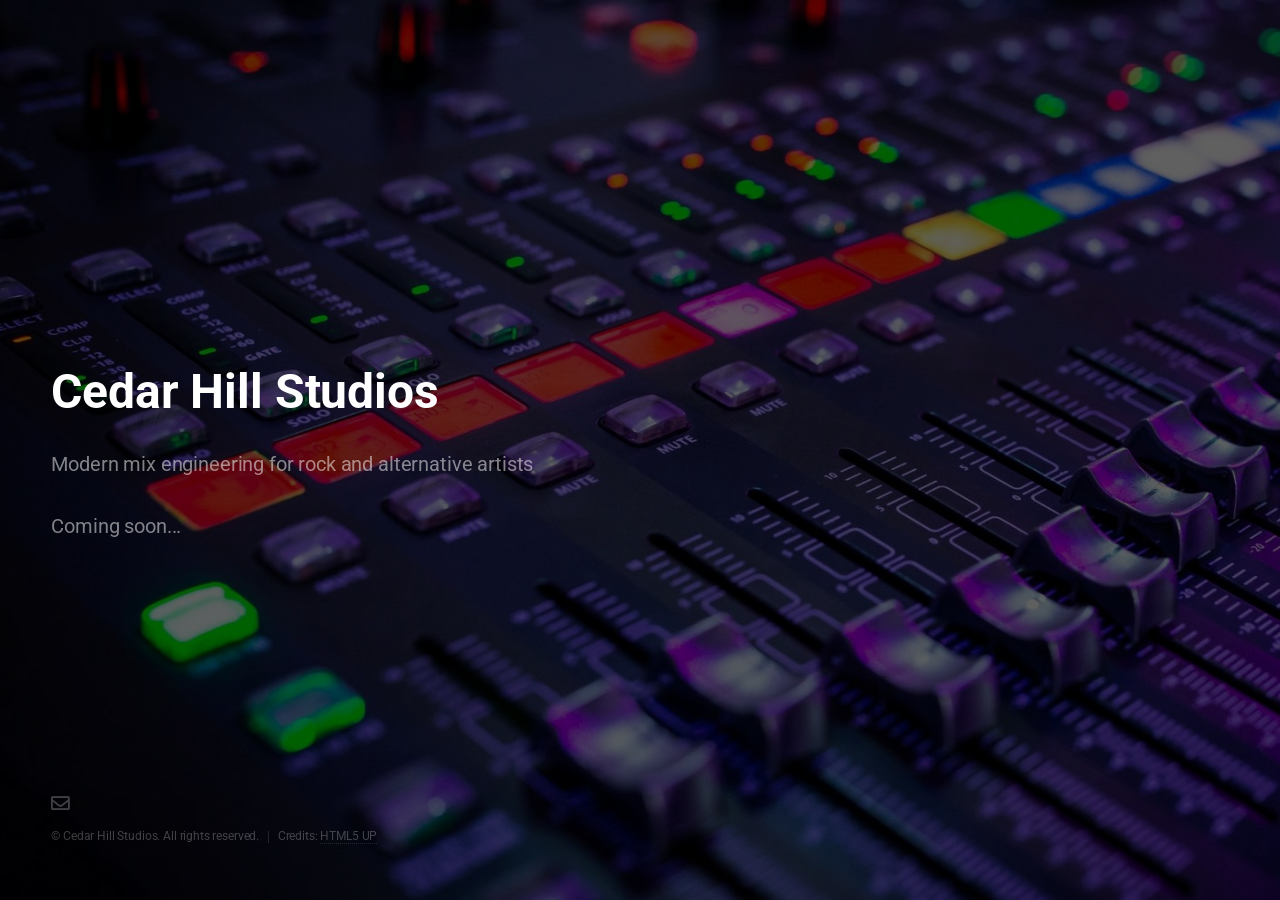
==== coming-soon/index.html @ c1268012 "adding "eventually" site to /coming-soon folder" ====
<!DOCTYPE HTML>
<!--
	Eventually by HTML5 UP
	html5up.net | @ajlkn
	Free for personal and commercial use under the CCA 3.0 license (html5up.net/license)
-->
<html>
	<head>
		<title>Cedar Hill Studios</title>
		<meta charset="utf-8" />
		<meta name="viewport" content="width=device-width, initial-scale=1, user-scalable=no" />
		<link rel="stylesheet" href="assets/css/main.css" />
	</head>
	<body class="is-preload">

		<!-- Header -->
			<header id="header">
				<h1>Cedar Hill Studios</h1>
				<p>Modern mix engineering for rock and alternative artists</p>
				<p>Coming soon...</p>
			</header>

		<!-- Signup Form -->
			<!-- <form id="signup-form" method="post" action="#">
				<input type="email" name="email" id="email" placeholder="Email Address" />
				<input type="submit" value="Sign Up" />
			</form> -->

		<!-- Footer -->
			<footer id="footer">
				<ul class="icons">
					<!-- <li><a href="#" class="icon brands fa-twitter"><span class="label">Twitter</span></a></li>
					<li><a href="#" class="icon brands fa-instagram"><span class="label">Instagram</span></a></li>
					<li><a href="#" class="icon brands fa-github"><span class="label">GitHub</span></a></li> -->
					<li><a href="#" class="icon fa-envelope"><span class="label">Email</span></a></li>
				</ul>
				<ul class="copyright">
					<li>&copy; Cedar Hill Studios. All rights reserved.</li><li>Credits: <a href="mailto:cedarhillmix@gmail.com?subject=Coming soon">HTML5 UP</a></li>
				</ul>
			</footer>

		<!-- Scripts -->
			<script src="assets/js/main.js"></script>

	</body>
</html>
---- coming-soon/assets/css/main.css ----
@import url(fontawesome-all.min.css);
@import url("https://fonts.googleapis.com/css?family=Roboto:400,700");
/*
	Eventually by HTML5 UP
	html5up.net | @ajlkn
	Free for personal and commercial use under the CCA 3.0 license (html5up.net/license)
*/
html, body, div, span, applet, object,
iframe, h1, h2, h3, h4, h5, h6, p, blockquote,
pre, a, abbr, acronym, address, big, cite,
code, del, dfn, em, img, ins, kbd, q, s, samp,
small, strike, strong, sub, sup, tt, var, b,
u, i, center, dl, dt, dd, ol, ul, li, fieldset,
form, label, legend, table, caption, tbody,
tfoot, thead, tr, th, td, article, aside,
canvas, details, embed, figure, figcaption,
footer, header, hgroup, menu, nav, output, ruby,
section, summary, time, mark, audio, video {
  margin: 0;
  padding: 0;
  border: 0;
  font-size: 100%;
  font: inherit;
  vertical-align: baseline; }

article, aside, details, figcaption, figure,
footer, header, hgroup, menu, nav, section {
  display: block; }

body {
  line-height: 1; }

ol, ul {
  list-style: none; }

blockquote, q {
  quotes: none; }
  blockquote:before, blockquote:after, q:before, q:after {
    content: '';
    content: none; }

table {
  border-collapse: collapse;
  border-spacing: 0; }

body {
  -webkit-text-size-adjust: none; }

mark {
  background-color: transparent;
  color: inherit; }

input::-moz-focus-inner {
  border: 0;
  padding: 0; }

input, select, textarea {
  -moz-appearance: none;
  -webkit-appearance: none;
  -ms-appearance: none;
  appearance: none; }

/* Basic */
@-ms-viewport {
  width: device-width; }

body {
  -ms-overflow-style: scrollbar; }

@media screen and (max-width: 480px) {
  html, body {
    min-width: 320px; } }

html {
  box-sizing: border-box; }

*, *:before, *:after {
  box-sizing: inherit; }

html, body {
  height: 100%;
  overflow-x: hidden;
  width: 100%; }
  @media screen and (max-height: 640px) {
    html, body {
      height: auto;
      min-height: 100%; } }

body {
  display: -moz-flex;
  display: -webkit-flex;
  display: -ms-flex;
  display: flex;
  -moz-flex-direction: column;
  -webkit-flex-direction: column;
  -ms-flex-direction: column;
  flex-direction: column;
  -moz-justify-content: center;
  -webkit-justify-content: center;
  -ms-justify-content: center;
  justify-content: center;
  background-color: #000;
  padding: 6em 4em 4em 4em; }
  body.is-preload *, body.is-preload *:before, body.is-preload *:after {
    -moz-animation: none !important;
    -webkit-animation: none !important;
    -ms-animation: none !important;
    animation: none !important;
    -moz-transition: none !important;
    -webkit-transition: none !important;
    -ms-transition: none !important;
    transition: none !important; }
  body > * {
    position: relative;
    z-index: 2; }
  @media screen and (max-width: 1680px) {
    body {
      padding: 6em 3.5em 3.5em 3.5em; } }
  @media screen and (max-width: 736px) {
    body {
      padding: 5em 2em 2em 2em; } }
  @media screen and (max-width: 360px) {
    body {
      padding: 5em 1.25em 1.25em 1.25em; } }

/* BG */
#bg {
  -moz-transition: opacity 2s ease-in-out;
  -webkit-transition: opacity 2s ease-in-out;
  -ms-transition: opacity 2s ease-in-out;
  transition: opacity 2s ease-in-out;
  height: 100%;
  left: 0;
  opacity: 0.375;
  position: fixed;
  top: 0;
  width: 100%;
  z-index: 1; }
  #bg div {
    -moz-transition: opacity 3s ease;
    -webkit-transition: opacity 3s ease;
    -ms-transition: opacity 3s ease;
    transition: opacity 3s ease;
    background-size: cover;
    height: 100%;
    left: 0;
    opacity: 0;
    position: absolute;
    top: 0;
    visibility: hidden;
    width: 150%; }
    #bg div.visible {
      -moz-animation: bg 45s linear infinite;
      -webkit-animation: bg 45s linear infinite;
      -ms-animation: bg 45s linear infinite;
      animation: bg 45s linear infinite;
      opacity: 1;
      visibility: visible;
      z-index: 1; }
      #bg div.visible.top {
        z-index: 2; }
      @media screen and (max-width: 1280px) {
        #bg div.visible {
          -moz-animation: bg 29.25s linear infinite;
          -webkit-animation: bg 29.25s linear infinite;
          -ms-animation: bg 29.25s linear infinite;
          animation: bg 29.25s linear infinite; } }
      @media screen and (max-width: 736px) {
        #bg div.visible {
          -moz-animation: bg 18s linear infinite;
          -webkit-animation: bg 18s linear infinite;
          -ms-animation: bg 18s linear infinite;
          animation: bg 18s linear infinite; } }
    #bg div:only-child {
      -moz-animation-direction: alternate !important;
      -webkit-animation-direction: alternate !important;
      -ms-animation-direction: alternate !important;
      animation-direction: alternate !important; }
  body.is-preload #bg {
    opacity: 0; }

@-moz-keyframes bg {
  0% {
    -moz-transform: translateX(0);
    -webkit-transform: translateX(0);
    -ms-transform: translateX(0);
    transform: translateX(0); }
  100% {
    -moz-transform: translateX(-25%);
    -webkit-transform: translateX(-25%);
    -ms-transform: translateX(-25%);
    transform: translateX(-25%); } }

@-webkit-keyframes bg {
  0% {
    -moz-transform: translateX(0);
    -webkit-transform: translateX(0);
    -ms-transform: translateX(0);
    transform: translateX(0); }
  100% {
    -moz-transform: translateX(-25%);
    -webkit-transform: translateX(-25%);
    -ms-transform: translateX(-25%);
    transform: translateX(-25%); } }

@-ms-keyframes bg {
  0% {
    -moz-transform: translateX(0);
    -webkit-transform: translateX(0);
    -ms-transform: translateX(0);
    transform: translateX(0); }
  100% {
    -moz-transform: translateX(-25%);
    -webkit-transform: translateX(-25%);
    -ms-transform: translateX(-25%);
    transform: translateX(-25%); } }

@keyframes bg {
  0% {
    -moz-transform: translateX(0);
    -webkit-transform: translateX(0);
    -ms-transform: translateX(0);
    transform: translateX(0); }
  100% {
    -moz-transform: translateX(-25%);
    -webkit-transform: translateX(-25%);
    -ms-transform: translateX(-25%);
    transform: translateX(-25%); } }

/* Type */
body, input, select, textarea {
  color: rgba(255, 255, 255, 0.75);
  font-family: "Roboto", sans-serif;
  font-size: 16pt;
  font-weight: 400;
  letter-spacing: -0.01em;
  line-height: 1.65em; }
  @media screen and (max-width: 1680px) {
    body, input, select, textarea {
      font-size: 12pt; } }
  @media screen and (max-width: 1280px) {
    body, input, select, textarea {
      font-size: 11pt; } }
  @media screen and (max-width: 980px) {
    body, input, select, textarea {
      font-size: 12pt; } }
  @media screen and (max-width: 736px) {
    body, input, select, textarea {
      font-size: 12pt; } }
  @media screen and (max-width: 480px) {
    body, input, select, textarea {
      font-size: 12pt; } }

a {
  -moz-transition: border-bottom-color 0.2s ease, color 0.2s ease;
  -webkit-transition: border-bottom-color 0.2s ease, color 0.2s ease;
  -ms-transition: border-bottom-color 0.2s ease, color 0.2s ease;
  transition: border-bottom-color 0.2s ease, color 0.2s ease;
  border-bottom: dotted 1px rgba(255, 255, 255, 0.25);
  color: #1cb495;
  text-decoration: none; }
  a:hover {
    border-bottom-color: transparent;
    color: #1cb495 !important;
    text-decoration: none; }

strong, b {
  color: #fff;
  font-weight: 700; }

em, i {
  font-style: italic; }

p {
  margin: 0 0 2em 0; }

h1, h2, h3, h4, h5, h6 {
  color: #fff;
  font-weight: 700;
  line-height: 1em;
  margin: 0 0 1em 0; }
  h1 a, h2 a, h3 a, h4 a, h5 a, h6 a {
    color: inherit;
    text-decoration: none; }

h1 {
  font-size: 2.5em;
  line-height: 1.25em; }

h2 {
  font-size: 1.75em;
  line-height: 1.5em; }

h3 {
  font-size: 1.35em;
  line-height: 1.5em; }

h4 {
  font-size: 1.1em;
  line-height: 1.5em; }

h5 {
  font-size: 0.9em;
  line-height: 1.5em; }

h6 {
  font-size: 0.7em;
  line-height: 1.5em; }

sub {
  font-size: 0.8em;
  position: relative;
  top: 0.5em; }

sup {
  font-size: 0.8em;
  position: relative;
  top: -0.5em; }

blockquote {
  border-left: solid 8px rgba(255, 255, 255, 0.35);
  font-style: italic;
  margin: 0 0 2em 0;
  padding: 0.5em 0 0.5em 2em; }

code {
  background: rgba(255, 255, 255, 0.125);
  border-radius: 6px;
  border: solid 2px rgba(255, 255, 255, 0.35);
  font-family: "Courier New", monospace;
  font-size: 0.9em;
  margin: 0 0.25em;
  padding: 0.25em 0.65em; }

pre {
  -webkit-overflow-scrolling: touch;
  font-family: "Courier New", monospace;
  font-size: 0.9em;
  margin: 0 0 2em 0; }
  pre code {
    display: block;
    line-height: 1.75em;
    padding: 1em 1.5em;
    overflow-x: auto; }

hr {
  border: 0;
  border-bottom: solid 2px rgba(255, 255, 255, 0.35);
  margin: 2em 0; }
  hr.major {
    margin: 3em 0; }

/* Section/Article */
section.special, article.special {
  text-align: center; }

header p {
  color: rgba(255, 255, 255, 0.5);
  position: relative;
  margin: 0 0 1.5em 0; }

header h2 + p {
  font-size: 1.25em;
  margin-top: -1em;
  line-height: 1.5em; }

header h3 + p {
  font-size: 1.1em;
  margin-top: -0.8em;
  line-height: 1.5em; }

header h4 + p,
header h5 + p,
header h6 + p {
  font-size: 0.9em;
  margin-top: -0.6em;
  line-height: 1.5em; }

@media screen and (max-width: 980px) {
  header br {
    display: none; } }

@media screen and (max-width: 736px) {
  header br {
    display: inline; } }

@media screen and (max-width: 480px) {
  header br {
    display: none; } }

/* Icon */
.icon {
  text-decoration: none;
  border-bottom: none;
  position: relative; }
  .icon:before {
    -moz-osx-font-smoothing: grayscale;
    -webkit-font-smoothing: antialiased;
    display: inline-block;
    font-style: normal;
    font-variant: normal;
    text-rendering: auto;
    line-height: 1;
    text-transform: none !important;
    font-family: 'Font Awesome 5 Free';
    font-weight: 400; }
  .icon > .label {
    display: none; }
  .icon:before {
    line-height: inherit; }
  .icon.solid:before {
    font-weight: 900; }
  .icon.brands:before {
    font-family: 'Font Awesome 5 Brands'; }

/* List */
ol {
  list-style: decimal;
  margin: 0 0 2em 0;
  padding-left: 1.25em; }
  ol li {
    padding-left: 0.25em; }

ul {
  list-style: disc;
  margin: 0 0 2em 0;
  padding-left: 1em; }
  ul li {
    padding-left: 0.5em; }

/* Icons */
ul.icons {
  cursor: default;
  list-style: none;
  padding-left: 0; }
  ul.icons li {
    display: inline-block;
    padding: 0 1em 0 0; }
    ul.icons li:last-child {
      padding-right: 0; }
    ul.icons li .icon:before {
      font-size: 1.25em; }
    ul.icons li a {
      color: inherit; }

/* Form */
form {
  margin: 0 0 2em 0; }
  form .message {
    text-decoration: none;
    -moz-transition: opacity 0.2s ease-in-out, -moz-transform 0.2s ease-in-out;
    -webkit-transition: opacity 0.2s ease-in-out, -webkit-transform 0.2s ease-in-out;
    -ms-transition: opacity 0.2s ease-in-out, -ms-transform 0.2s ease-in-out;
    transition: opacity 0.2s ease-in-out, transform 0.2s ease-in-out;
    -moz-transform: scale(1.05);
    -webkit-transform: scale(1.05);
    -ms-transform: scale(1.05);
    transform: scale(1.05);
    height: 2.75em;
    line-height: 2.75em;
    opacity: 0; }
    form .message:before {
      -moz-osx-font-smoothing: grayscale;
      -webkit-font-smoothing: antialiased;
      display: inline-block;
      font-style: normal;
      font-variant: normal;
      text-rendering: auto;
      line-height: 1;
      text-transform: none !important;
      font-family: 'Font Awesome 5 Free';
      font-weight: 900; }
    form .message:before {
      margin-right: 0.5em; }
    form .message.visible {
      -moz-transform: scale(1);
      -webkit-transform: scale(1);
      -ms-transform: scale(1);
      transform: scale(1);
      opacity: 1; }
    form .message.success {
      color: #1cb495; }
      form .message.success:before {
        content: '\f00c'; }
    form .message.failure {
      color: #ff2361; }
      form .message.failure:before {
        content: '\f119'; }

label {
  color: #fff;
  display: block;
  font-size: 0.9em;
  font-weight: 700;
  margin: 0 0 1em 0; }

@-moz-keyframes focus {
  0% {
    -moz-transform: scale(1);
    -webkit-transform: scale(1);
    -ms-transform: scale(1);
    transform: scale(1); }
  50% {
    -moz-transform: scale(1.025);
    -webkit-transform: scale(1.025);
    -ms-transform: scale(1.025);
    transform: scale(1.025); }
  100% {
    -moz-transform: scale(1);
    -webkit-transform: scale(1);
    -ms-transform: scale(1);
    transform: scale(1); } }

@-webkit-keyframes focus {
  0% {
    -moz-transform: scale(1);
    -webkit-transform: scale(1);
    -ms-transform: scale(1);
    transform: scale(1); }
  50% {
    -moz-transform: scale(1.025);
    -webkit-transform: scale(1.025);
    -ms-transform: scale(1.025);
    transform: scale(1.025); }
  100% {
    -moz-transform: scale(1);
    -webkit-transform: scale(1);
    -ms-transform: scale(1);
    transform: scale(1); } }

@-ms-keyframes focus {
  0% {
    -moz-transform: scale(1);
    -webkit-transform: scale(1);
    -ms-transform: scale(1);
    transform: scale(1); }
  50% {
    -moz-transform: scale(1.025);
    -webkit-transform: scale(1.025);
    -ms-transform: scale(1.025);
    transform: scale(1.025); }
  100% {
    -moz-transform: scale(1);
    -webkit-transform: scale(1);
    -ms-transform: scale(1);
    transform: scale(1); } }

@keyframes focus {
  0% {
    -moz-transform: scale(1);
    -webkit-transform: scale(1);
    -ms-transform: scale(1);
    transform: scale(1); }
  50% {
    -moz-transform: scale(1.025);
    -webkit-transform: scale(1.025);
    -ms-transform: scale(1.025);
    transform: scale(1.025); }
  100% {
    -moz-transform: scale(1);
    -webkit-transform: scale(1);
    -ms-transform: scale(1);
    transform: scale(1); } }

input[type="text"],
input[type="password"],
input[type="email"],
select,
textarea {
  -moz-appearance: none;
  -webkit-appearance: none;
  -ms-appearance: none;
  appearance: none;
  -moz-transform: scale(1);
  -webkit-transform: scale(1);
  -ms-transform: scale(1);
  transform: scale(1);
  -moz-transition: border-color 0.2s ease, background-color 0.2s ease;
  -webkit-transition: border-color 0.2s ease, background-color 0.2s ease;
  -ms-transition: border-color 0.2s ease, background-color 0.2s ease;
  transition: border-color 0.2s ease, background-color 0.2s ease;
  background-color: transparent;
  border-radius: 6px;
  border: none;
  border: solid 2px rgba(255, 255, 255, 0.35);
  color: inherit;
  display: block;
  outline: 0;
  padding: 0 1em;
  text-decoration: none;
  width: 100%; }
  input[type="text"]:invalid,
  input[type="password"]:invalid,
  input[type="email"]:invalid,
  select:invalid,
  textarea:invalid {
    box-shadow: none; }
  input[type="text"]:focus,
  input[type="password"]:focus,
  input[type="email"]:focus,
  select:focus,
  textarea:focus {
    -moz-animation: focus 0.1s;
    -webkit-animation: focus 0.1s;
    -ms-animation: focus 0.1s;
    animation: focus 0.1s;
    background-color: rgba(255, 255, 255, 0.125);
    border-color: #1cb495; }

select {
  background-image: url("data:image/svg+xml;charset=utf8,%3Csvg xmlns='http://www.w3.org/2000/svg' width='40' height='40' preserveAspectRatio='none' viewBox='0 0 40 40'%3E%3Cpath d='M9.4,12.3l10.4,10.4l10.4-10.4c0.2-0.2,0.5-0.4,0.9-0.4c0.3,0,0.6,0.1,0.9,0.4l3.3,3.3c0.2,0.2,0.4,0.5,0.4,0.9 c0,0.4-0.1,0.6-0.4,0.9L20.7,31.9c-0.2,0.2-0.5,0.4-0.9,0.4c-0.3,0-0.6-0.1-0.9-0.4L4.3,17.3c-0.2-0.2-0.4-0.5-0.4-0.9 c0-0.4,0.1-0.6,0.4-0.9l3.3-3.3c0.2-0.2,0.5-0.4,0.9-0.4S9.1,12.1,9.4,12.3z' fill='rgba(255, 255, 255, 0.35)' /%3E%3C/svg%3E");
  background-size: 1.25rem;
  background-repeat: no-repeat;
  background-position: calc(100% - 1rem) center;
  height: 2.75em;
  padding-right: 2.75em;
  text-overflow: ellipsis; }
  select option {
    color: #fff;
    background: #000; }
  select:focus::-ms-value {
    background-color: transparent; }
  select::-ms-expand {
    display: none; }

input[type="text"],
input[type="password"],
input[type="email"],
select {
  height: 2.75em; }

textarea {
  padding: 0.75em 1em; }

input[type="checkbox"],
input[type="radio"] {
  -moz-appearance: none;
  -webkit-appearance: none;
  -ms-appearance: none;
  appearance: none;
  display: block;
  float: left;
  margin-right: -2em;
  opacity: 0;
  width: 1em;
  z-index: -1; }
  input[type="checkbox"] + label,
  input[type="radio"] + label {
    text-decoration: none;
    color: rgba(255, 255, 255, 0.75);
    cursor: pointer;
    display: inline-block;
    font-size: 1em;
    font-weight: 400;
    padding-left: 2.4em;
    padding-right: 0.75em;
    position: relative; }
    input[type="checkbox"] + label:before,
    input[type="radio"] + label:before {
      -moz-osx-font-smoothing: grayscale;
      -webkit-font-smoothing: antialiased;
      display: inline-block;
      font-style: normal;
      font-variant: normal;
      text-rendering: auto;
      line-height: 1;
      text-transform: none !important;
      font-family: 'Font Awesome 5 Free';
      font-weight: 900; }
    input[type="checkbox"] + label:before,
    input[type="radio"] + label:before {
      background: rgba(255, 255, 255, 0.125);
      border-radius: 6px;
      border: solid 2px rgba(255, 255, 255, 0.35);
      content: '';
      display: inline-block;
      font-size: 0.8em;
      height: 1.65em;
      left: 0;
      line-height: 1.65em;
      position: absolute;
      text-align: center;
      top: 0;
      width: 1.65em; }
  input[type="checkbox"]:checked + label:before,
  input[type="radio"]:checked + label:before {
    background: #1cb495;
    border-color: #1cb495;
    color: #ffffff;
    content: '\f00c'; }
  input[type="checkbox"]:focus + label:before,
  input[type="radio"]:focus + label:before {
    border-color: #1cb495;
    box-shadow: 0 0 0 2px #1cb495; }

input[type="checkbox"] + label:before {
  border-radius: 6px; }

input[type="radio"] + label:before {
  border-radius: 100%; }

::-webkit-input-placeholder {
  color: rgba(255, 255, 255, 0.5) !important;
  opacity: 1.0; }

:-moz-placeholder {
  color: rgba(255, 255, 255, 0.5) !important;
  opacity: 1.0; }

::-moz-placeholder {
  color: rgba(255, 255, 255, 0.5) !important;
  opacity: 1.0; }

:-ms-input-placeholder {
  color: rgba(255, 255, 255, 0.5) !important;
  opacity: 1.0; }

.formerize-placeholder {
  color: rgba(255, 255, 255, 0.5) !important;
  opacity: 1.0; }

/* Button */
input[type="submit"],
input[type="reset"],
input[type="button"],
button,
.button {
  -moz-appearance: none;
  -webkit-appearance: none;
  -ms-appearance: none;
  appearance: none;
  -moz-transition: background-color 0.2s ease-in-out, color 0.2s ease-in-out, opacity 0.2s ease-in-out;
  -webkit-transition: background-color 0.2s ease-in-out, color 0.2s ease-in-out, opacity 0.2s ease-in-out;
  -ms-transition: background-color 0.2s ease-in-out, color 0.2s ease-in-out, opacity 0.2s ease-in-out;
  transition: background-color 0.2s ease-in-out, color 0.2s ease-in-out, opacity 0.2s ease-in-out;
  background-color: #1cb495;
  border-radius: 6px;
  border: 0;
  color: #ffffff !important;
  cursor: pointer;
  display: inline-block;
  font-weight: 700;
  height: 2.75em;
  line-height: 2.75em;
  padding: 0 1.125em;
  text-align: center;
  text-decoration: none;
  white-space: nowrap; }
  input[type="submit"]:hover,
  input[type="reset"]:hover,
  input[type="button"]:hover,
  button:hover,
  .button:hover {
    background-color: #1fcaa7; }
  input[type="submit"]:active,
  input[type="reset"]:active,
  input[type="button"]:active,
  button:active,
  .button:active {
    background-color: #199e83; }
  input[type="submit"].disabled, input[type="submit"]:disabled,
  input[type="reset"].disabled,
  input[type="reset"]:disabled,
  input[type="button"].disabled,
  input[type="button"]:disabled,
  button.disabled,
  button:disabled,
  .button.disabled,
  .button:disabled {
    opacity: 0.5; }
  @media screen and (max-width: 480px) {
    input[type="submit"],
    input[type="reset"],
    input[type="button"],
    button,
    .button {
      padding: 0; } }

/* Header */
#header h1 {
  font-size: 3.25em;
  margin: 0 0 0.55em 0; }

#header p {
  font-size: 1.35em;
  line-height: 1.65em; }

#header a {
  color: inherit; }

@media screen and (max-width: 736px) {
  #header h1 {
    font-size: 2em; }
  #header p {
    font-size: 1em; } }

@media screen and (max-width: 480px) {
  #header {
    margin: 0 0 1em 0; } }

/* Signup Form */
#signup-form {
  display: -moz-flex;
  display: -webkit-flex;
  display: -ms-flex;
  display: flex;
  position: relative; }
  #signup-form input[type="text"],
  #signup-form input[type="password"],
  #signup-form input[type="email"] {
    width: 18em; }
  #signup-form > * {
    margin: 0 0 0 1em; }
  #signup-form > :first-child {
    margin: 0 0 0 0; }
  @media screen and (max-width: 480px) {
    #signup-form {
      -moz-flex-direction: column;
      -webkit-flex-direction: column;
      -ms-flex-direction: column;
      flex-direction: column; }
      #signup-form input[type="type"],
      #signup-form input[type="password"],
      #signup-form input[type="email"] {
        width: 100%; }
      #signup-form > * {
        margin: 1.25em 0 0 0; }
      #signup-form .message {
        bottom: -1.5em;
        font-size: 0.9em;
        height: 1em;
        left: 0;
        line-height: inherit;
        margin-top: 0;
        position: absolute; } }

/* Footer */
#footer {
  -moz-transition: opacity 0.5s ease-in-out;
  -webkit-transition: opacity 0.5s ease-in-out;
  -ms-transition: opacity 0.5s ease-in-out;
  transition: opacity 0.5s ease-in-out;
  bottom: 4em;
  color: rgba(255, 255, 255, 0.5);
  left: 4em;
  opacity: 0.5;
  position: absolute; }
  #footer .icons {
    margin: 0 0 0.5em 0; }
  #footer .copyright {
    font-size: 0.8em;
    list-style: none;
    padding: 0; }
    #footer .copyright li {
      border-left: solid 1px rgba(255, 255, 255, 0.25);
      display: inline-block;
      line-height: 1em;
      margin: 0 0 0 0.75em;
      padding: 0 0 0 0.75em; }
      #footer .copyright li:first-child {
        border-left: 0;
        margin-left: 0;
        padding-left: 0; }
    #footer .copyright a {
      color: inherit; }
  #footer:hover {
    opacity: 1; }
  #footer > :last-child {
    margin-bottom: 0; }
  @media screen and (max-width: 1680px) {
    #footer {
      bottom: 3.5em;
      left: 3.5em; } }
  @media screen and (max-width: 736px) {
    #footer {
      bottom: 2em;
      left: 2em; } }
  @media screen and (max-width: 360px) {
    #footer {
      bottom: 1.25em;
      left: 1.25em; } }
  @media screen and (max-height: 640px) {
    #footer {
      bottom: auto;
      left: auto;
      margin: 1em 0 0 0;
      position: relative; } }
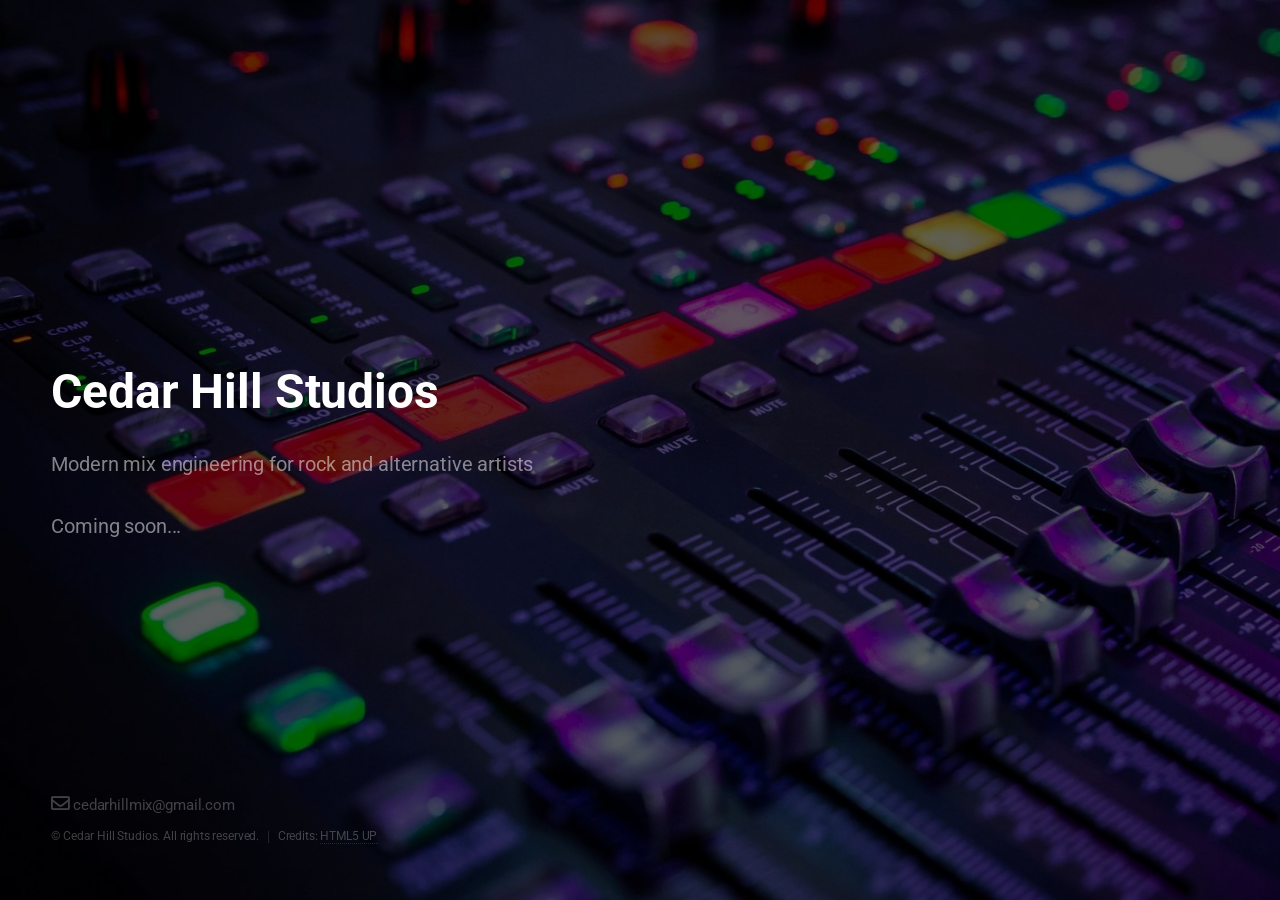
==== commit 48276ca4: "fix email icon mailto and html5up links on index.html page" ====
--- a/coming-soon/index.html
+++ b/coming-soon/index.html
@@ -32,10 +32,10 @@
 					<!-- <li><a href="#" class="icon brands fa-twitter"><span class="label">Twitter</span></a></li>
 					<li><a href="#" class="icon brands fa-instagram"><span class="label">Instagram</span></a></li>
 					<li><a href="#" class="icon brands fa-github"><span class="label">GitHub</span></a></li> -->
-					<li><a href="#" class="icon fa-envelope"><span class="label">Email</span></a></li>
+					<li><a href="mailto:cedarhillmix@gmail.com?subject=Coming soon" class="icon fa-envelope"><span class="label">Email</span></a> cedarhillmix@gmail.com</li>
 				</ul>
 				<ul class="copyright">
-					<li>&copy; Cedar Hill Studios. All rights reserved.</li><li>Credits: <a href="mailto:cedarhillmix@gmail.com?subject=Coming soon">HTML5 UP</a></li>
+					<li>&copy; Cedar Hill Studios. All rights reserved.</li><li>Credits: <a href="http://html5up.net">HTML5 UP</a></li>
 				</ul>
 			</footer>
 
